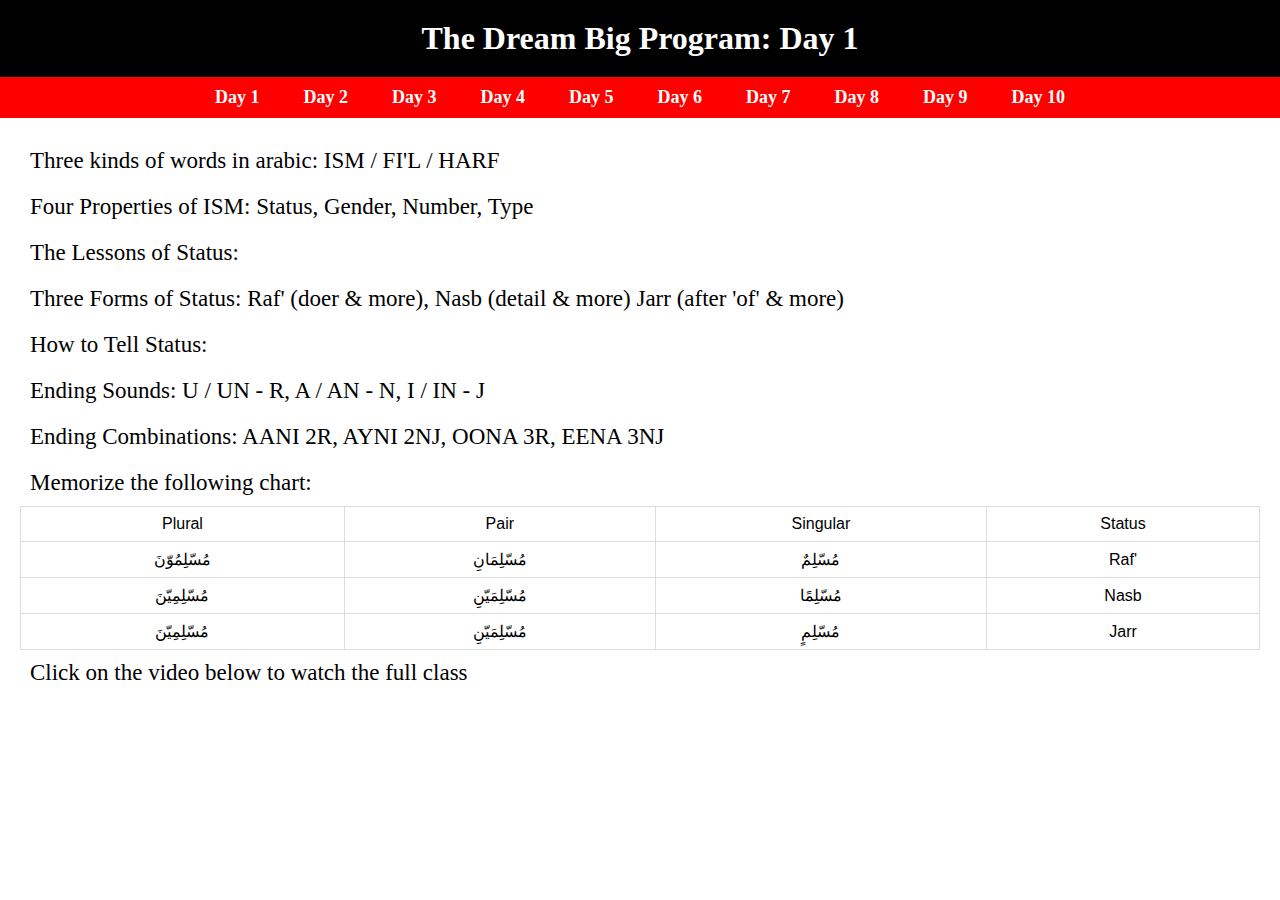
==== day-1.html @ 8f64b1ff "updated" ====
<!DOCTYPE html>
<html lang="en">
<head>
    <meta charset="UTF-8">
    <meta http-equiv="X-UA-Compatible" content="IE=edge">
    <meta name="viewport" content="width=device-width, initial-scale=1.0">
    <title>Day 1</title>
    <link rel="stylesheet" href="./style.css">
</head>
<body>

    <header>
        <a href="/"><h1>The Dream Big Program: Day 1</h1></a>
    </header>

    <nav>
        <a href="day-1.html">Day 1</a>
        <a href="#">Day 2</a>
        <a href="#">Day 3</a>
        <a href="#">Day 4</a>
        <a href="#">Day 5</a>
        <a href="#">Day 6</a>
        <a href="#">Day 7</a>
        <a href="#">Day 8</a>
        <a href="#">Day 9</a>
        <a href="#">Day 10</a>
    </nav>

   <main>
       
        <p>Three kinds of words in arabic: ISM / FI'L / HARF</p> 
        <p>Four Properties of ISM: Status, Gender, Number, Type</p>
        <p>The Lessons of Status:</p>
        <p>Three Forms of Status: Raf' (doer & more), Nasb (detail & more) Jarr (after 'of' & more)</p>
        <p>How to Tell Status:</p>
        <p>Ending Sounds: U / UN - R, A / AN - N, I / IN - J</p>
        <p>Ending Combinations: AANI 2R, AYNI 2NJ, OONA 3R, EENA 3NJ</p>
        <p>Memorize the following chart:</p>

        <table>
            <tr>
                <td class="center">Plural</td>
                <td class="center">Pair</td>
                <td class="center">Singular</td>
                <td class="center">Status</td>
            </tr>
            <tr>
                <td class="center">مُسّلِمُوّنَ</td>
                <td class="center">مُسّلِمَانِ</td>
                <td class="center">مُسّلِمٌ</td>
                <td class="center">Raf'</td>
            </tr>
            <tr>
                <td class="center">مُسّلِمِيّنَ</td>
                <td class="center">مُسّلِمَيّنِ</td>
                <td class="center">مُسّلِمًا</td>
                <td class="center">Nasb</td>
            </tr>
            <tr>
                <td class="center">مُسّلِمِيّنَ</td>
                <td class="center">مُسّلِمَيّنِ</td>
                <td class="center">مُسّلِمٍ</td>
                <td class="center">Jarr</td>
            </tr>
        </table>

        <p>Click on the video below to watch the full class</p>

        <iframe src="https://www.youtube.com/embed/XU4q9RmLj38" title="YouTube video player" frameborder="0" allow="accelerometer; autoplay; clipboard-write; encrypted-media; gyroscope; picture-in-picture; web-share" allowfullscreen></iframe>

   </main>
    
</body>
</html>
---- style.css ----
* {
    padding: 0;
    margin: 0;
    box-sizing: border-box;
}

a {
    text-decoration: none;
}

header {
    background-color: black;
    padding: 20px;
}

h1 {
    text-align: center;
    color: white;
}

nav {
    text-align: center;
    padding: 10px;
    background-color: red;
}

nav a {
    text-decoration: none;
    color: white;
    padding: 20px;
    font-weight: bold;
    font-size: large;
}

main {
    max-width: 1300px;
    margin: auto;
    padding: 20px;
    background-color: white;
}

h2 {
    padding: 10px;
}

.row {
    display: flex;
    flex-wrap: wrap;
    justify-content: space-between;
    text-align: center;
    padding: 20px;
}

.col-3 {
    flex-basis: 33.3%;
}

.col-3 img {
    width: 100%;
    height: 250px;
    object-fit: contain;
    overflow: hidden;
}

p {
    font-size: 23px;
    padding: 10px;
}

table {
    font-family: arial, sans-serif;
    border-collapse: collapse;
    width: 100%;
  }
  
  td, th {
    border: 1px solid #dddddd;
    text-align: left;
    padding: 8px;
  }

  .center {
    text-align: center;
  }

@media screen and (max-width: 768px) {
    .col-3 {
        flex-basis: 50%;
    }

    nav a {
        display: none;
    }
  }

  @media screen and (max-width: 500px) {
    .col-3 {
        flex-basis: 100%;
        padding: 20px;
    }
  }
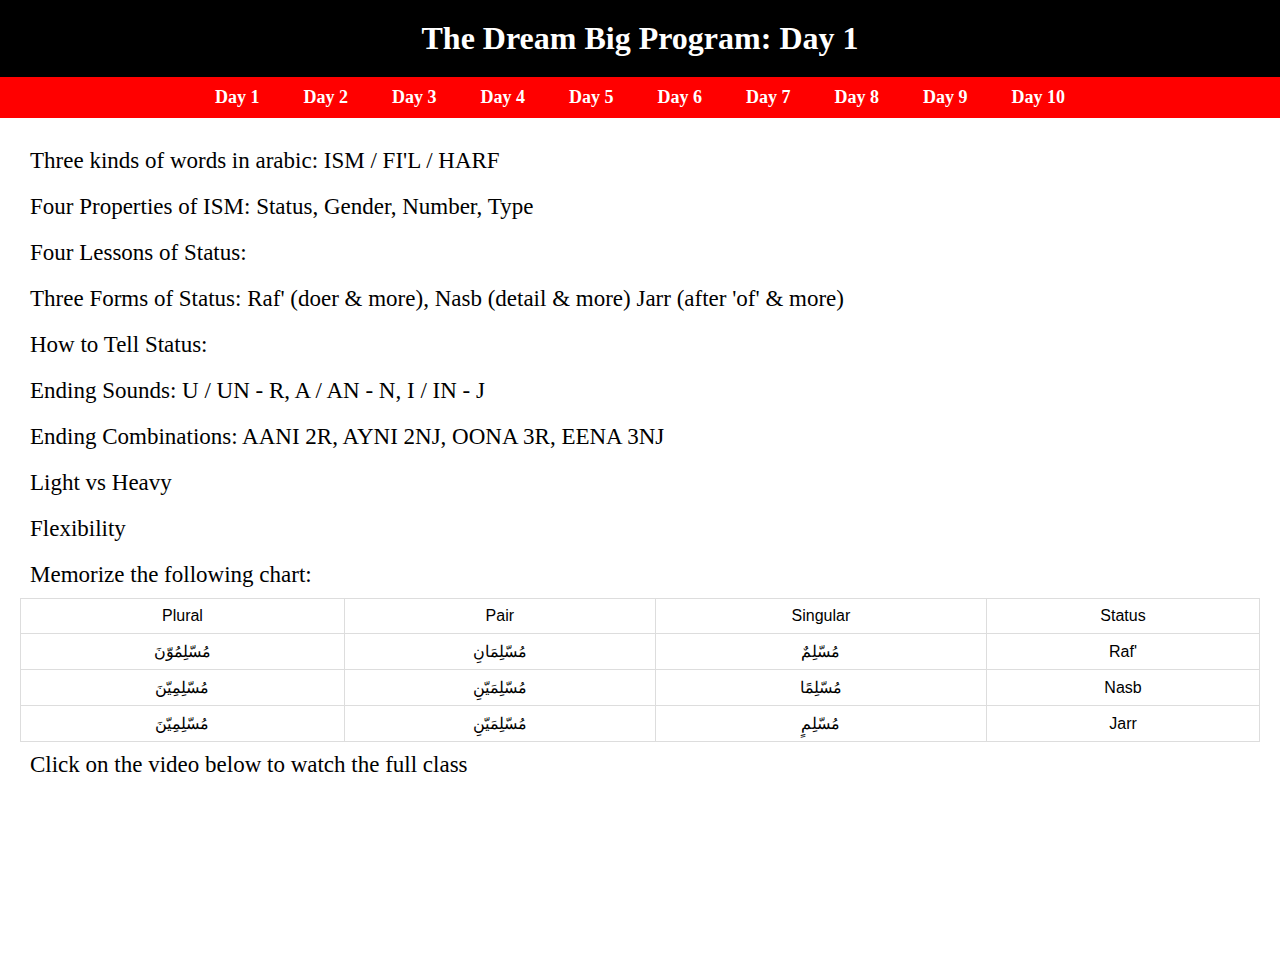
==== commit 4015bfdb: "updated" ====
--- a/day-1.html
+++ b/day-1.html
@@ -10,7 +10,7 @@
 <body>
 
     <header>
-        <a href="/"><h1>The Dream Big Program: Day 1</h1></a>
+        <h1>The Dream Big Program: Day 1</h1>
     </header>
 
     <nav>
@@ -30,11 +30,13 @@
        
         <p>Three kinds of words in arabic: ISM / FI'L / HARF</p> 
         <p>Four Properties of ISM: Status, Gender, Number, Type</p>
-        <p>The Lessons of Status:</p>
+        <p>Four Lessons of Status:</p>
         <p>Three Forms of Status: Raf' (doer & more), Nasb (detail & more) Jarr (after 'of' & more)</p>
         <p>How to Tell Status:</p>
         <p>Ending Sounds: U / UN - R, A / AN - N, I / IN - J</p>
         <p>Ending Combinations: AANI 2R, AYNI 2NJ, OONA 3R, EENA 3NJ</p>
+        <p>Light vs Heavy</p>
+        <p>Flexibility</p>
         <p>Memorize the following chart:</p>
 
         <table>
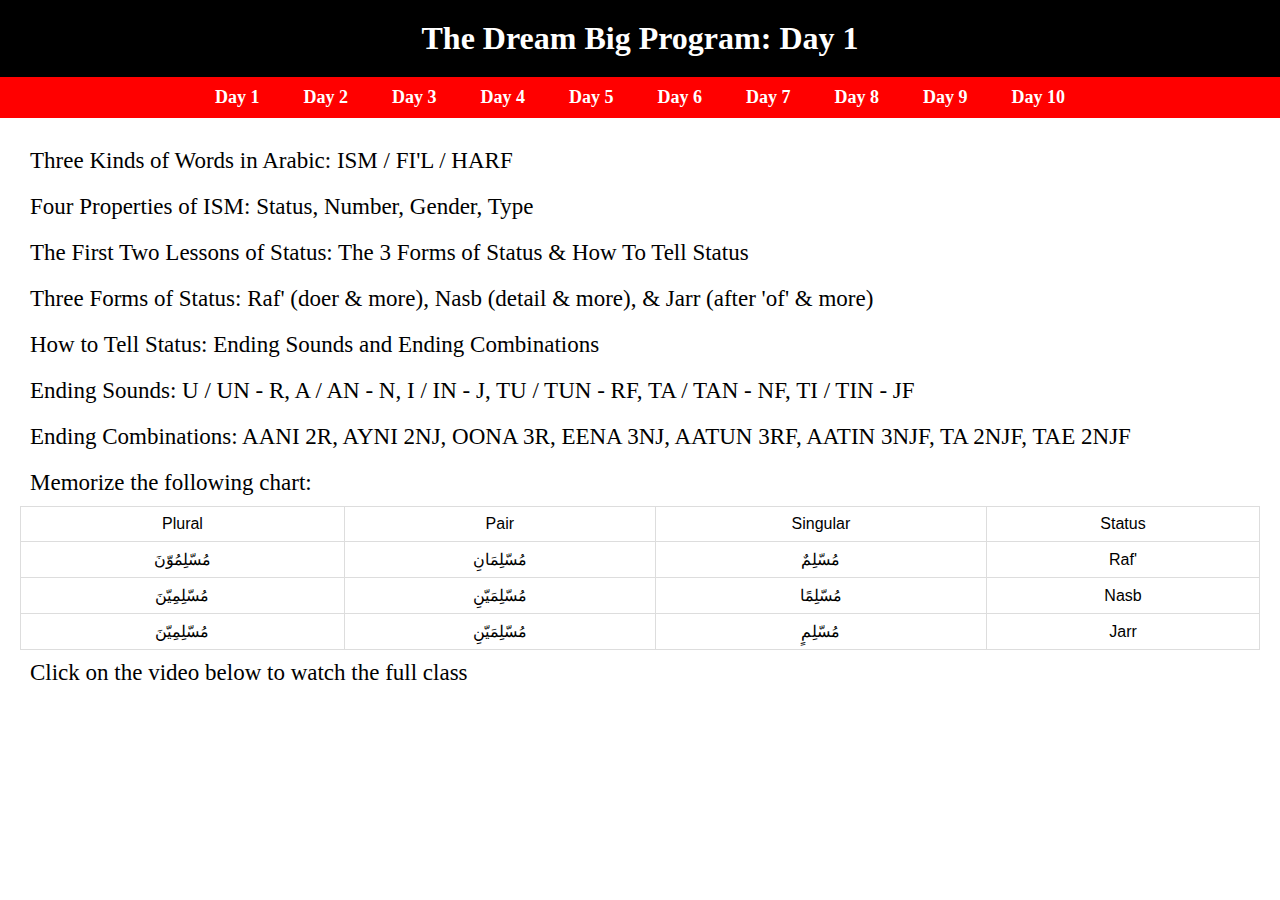
==== commit aaa3a107: "updated day 1" ====
--- a/day-1.html
+++ b/day-1.html
@@ -28,15 +28,13 @@
 
    <main>
        
-        <p>Three kinds of words in arabic: ISM / FI'L / HARF</p> 
-        <p>Four Properties of ISM: Status, Gender, Number, Type</p>
-        <p>Four Lessons of Status:</p>
-        <p>Three Forms of Status: Raf' (doer & more), Nasb (detail & more) Jarr (after 'of' & more)</p>
-        <p>How to Tell Status:</p>
-        <p>Ending Sounds: U / UN - R, A / AN - N, I / IN - J</p>
-        <p>Ending Combinations: AANI 2R, AYNI 2NJ, OONA 3R, EENA 3NJ</p>
-        <p>Light vs Heavy</p>
-        <p>Flexibility</p>
+        <p>Three Kinds of Words in Arabic: ISM / FI'L / HARF
+        <p>Four Properties of ISM: Status, Number, Gender, Type</p>
+        <p>The First Two Lessons of Status: The 3 Forms of Status & How To Tell Status</p>
+        <p>Three Forms of Status: Raf' (doer & more), Nasb (detail & more), & Jarr (after 'of' & more)</p>
+        <p>How to Tell Status: Ending Sounds and Ending Combinations</p>
+        <p>Ending Sounds: U / UN - R, A / AN - N, I / IN - J, TU / TUN - RF, TA / TAN - NF, TI / TIN - JF</p>
+        <p>Ending Combinations: AANI 2R, AYNI 2NJ, OONA 3R, EENA 3NJ, AATUN 3RF, AATIN 3NJF, TA 2NJF, TAE 2NJF</p>
         <p>Memorize the following chart:</p>
 
         <table>
--- a/style.css
+++ b/style.css
@@ -67,6 +67,11 @@
     padding: 10px;
 }
 
+.size {
+    font-size: 23px;
+    padding: 10px;
+}
+
 table {
     font-family: arial, sans-serif;
     border-collapse: collapse;
